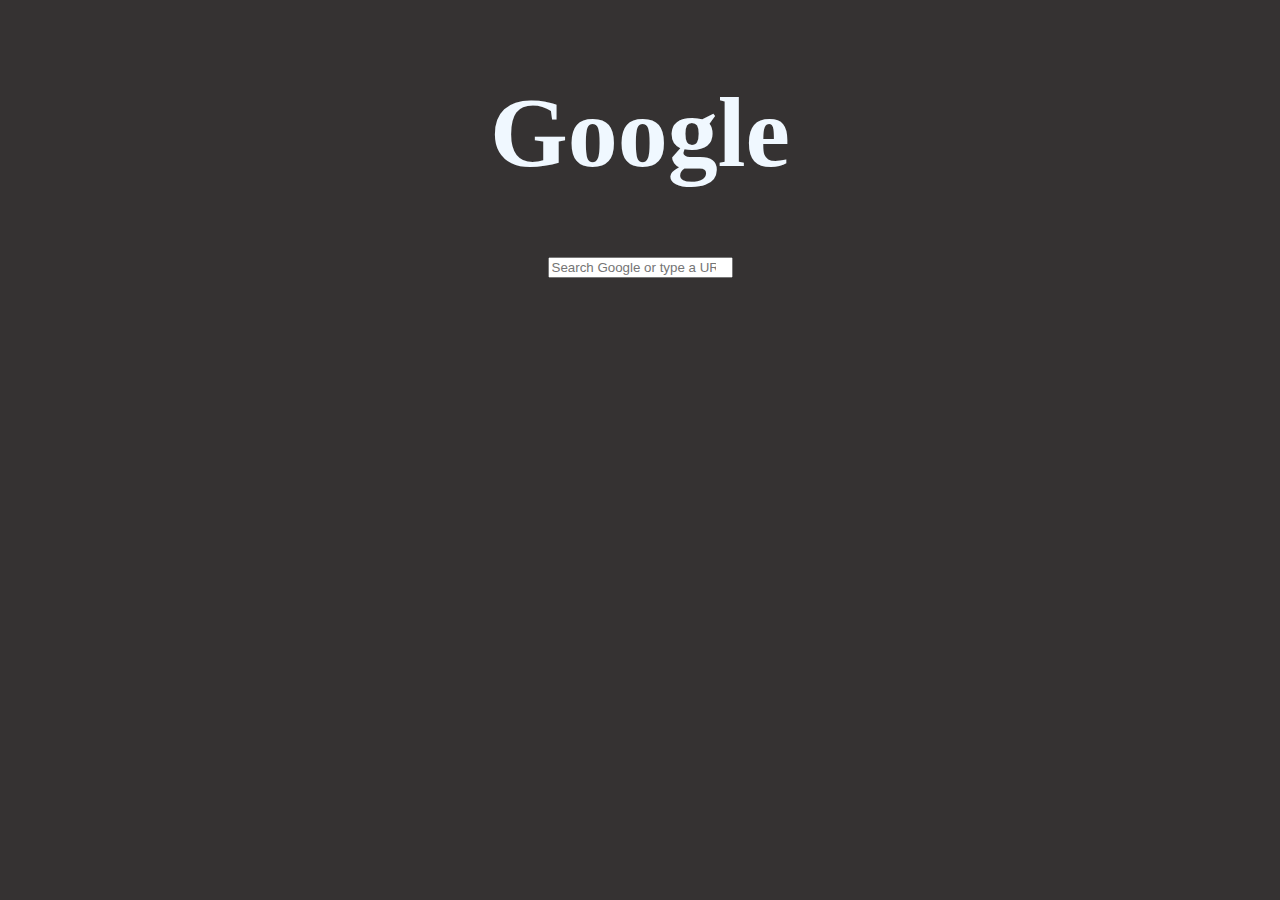
==== front-end-programming/goo.html @ e1a2a853 "second" ====
<!DOCTYPE html>
<html lang="en">
<head>
    <meta charset="UTF-8">
    <meta name="viewport" content="width=device-width, initial-scale=1.0">
    <link rel="stylesheet" href="goo.css">
    <title>Document</title>
</head>
<body>
    <div class="first"><h1>Google</h1></div>
    <div class="second"><input type="search" placeholder="Search Google or type a URL"></div>

</body>
</html>
---- front-end-programming/goo.css ----
body{
    background-color: rgb(53, 50, 50);
}
.first{
    /* height: 100vh; */
    color: aliceblue;
    display: flex;
    justify-content: center;
    align-items: center;
    font-size: 50px;
}
.second{
    display: flex;
    justify-content: center;
    align-items: center;
    
}
input{
    border-radius: 50 50 50 50;
}
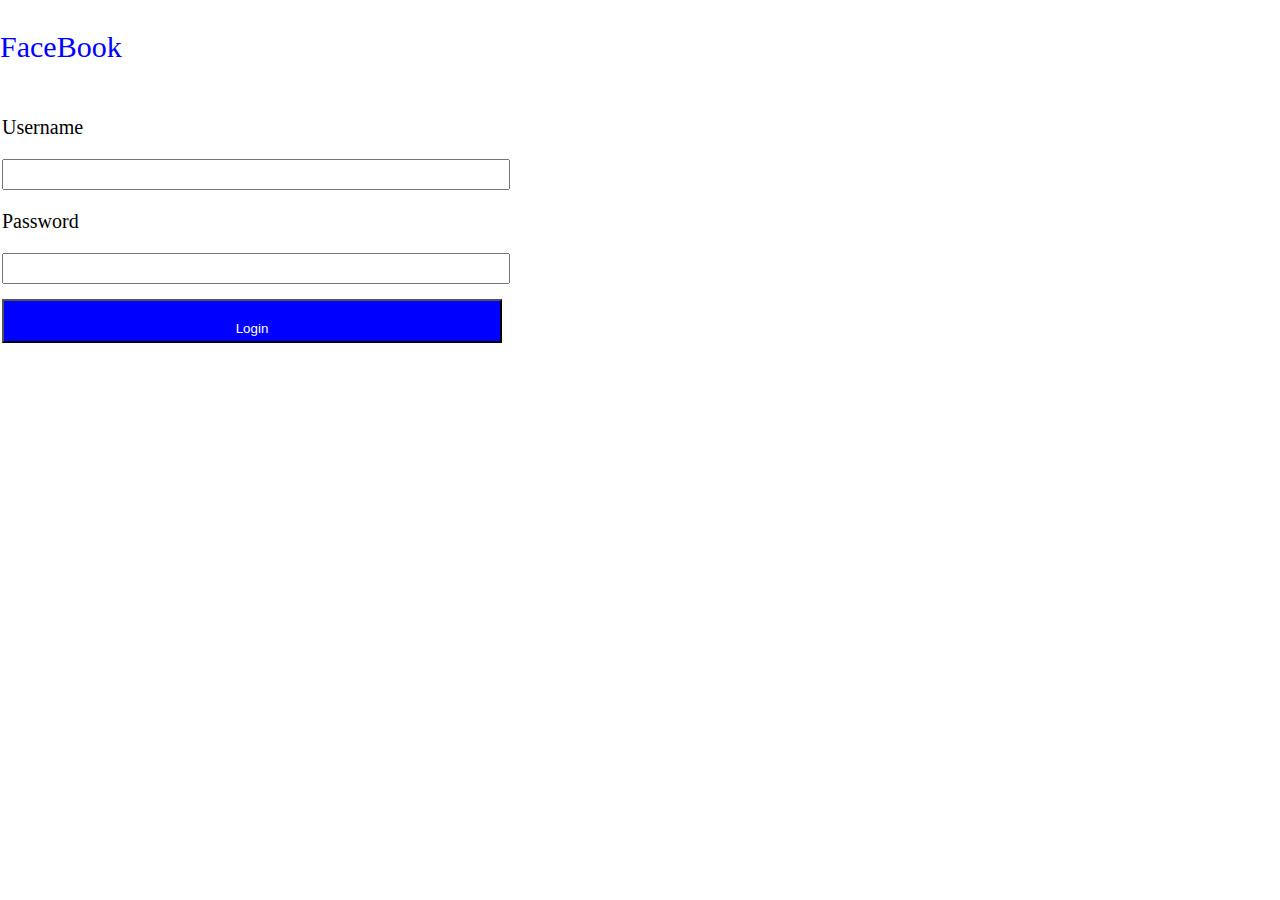
==== commit 2c5aa833: "updated" ====
--- a/front-end-programming/goo.html
+++ b/front-end-programming/goo.html
@@ -7,8 +7,20 @@
     <title>Document</title>
 </head>
 <body>
-    <div class="first"><h1>Google</h1></div>
-    <div class="second"><input type="search" placeholder="Search Google or type a URL"></div>
+    <div class="Header">
+        <p>FaceBook</p>
+    </div>
+    <div class="form">
+        <div class="form_2">
+            <form action="">
+                <p>Username</p>
+                <input type="text" name="username" >
+                <p>Password</p>
+                <input type="password" name="password">
+                <button>Login</button>
+            </form>
+        </div>
+    </div>
 
 </body>
 </html>--- a/front-end-programming/goo.css
+++ b/front-end-programming/goo.css
@@ -1,20 +1,33 @@
 body{
-    background-color: rgb(53, 50, 50);
+    margin: 0px;
+    background-color: ;
 }
-.first{
-    /* height: 100vh; */
-    color: aliceblue;
-    display: flex;
+.Header{
+    font-size: 30px;
+    color: blue;
+
+}
+.form{
+    width: 500px;
+    padding: 2px;
+
+}
+.form input{
+    width: 100%;
+    height: 25px;
+
+}
+.form p{
+    font-size: 20px;
+}
+.form button{
+    width: 100%;
+    height: 30px;
+    padding: 20px;
+    margin-top: 15px;
+    color: white;
+    background-color: blue;
     justify-content: center;
-    align-items: center;
-    font-size: 50px;
-}
-.second{
-    display: flex;
-    justify-content: center;
-    align-items: center;
-    
-}
-input{
-    border-radius: 50 50 50 50;
+    align-items: center 
+    ;
 }